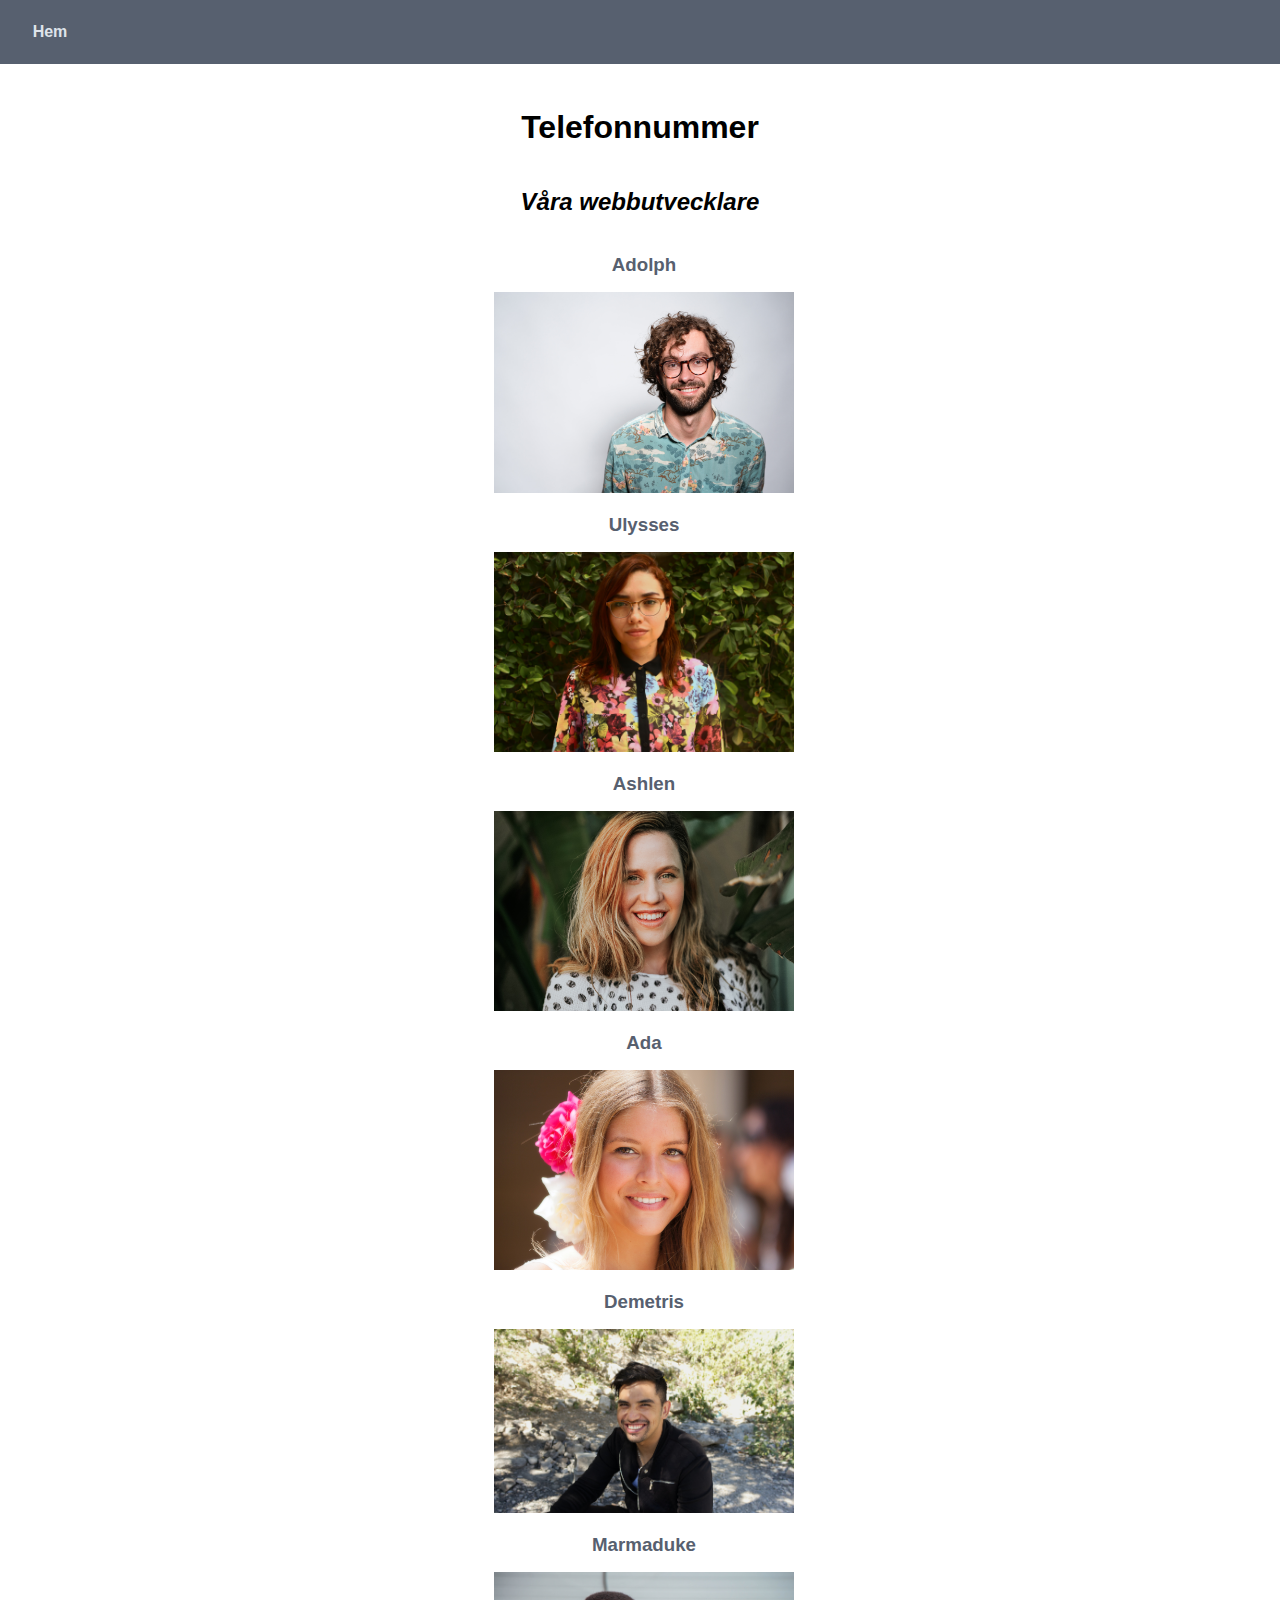
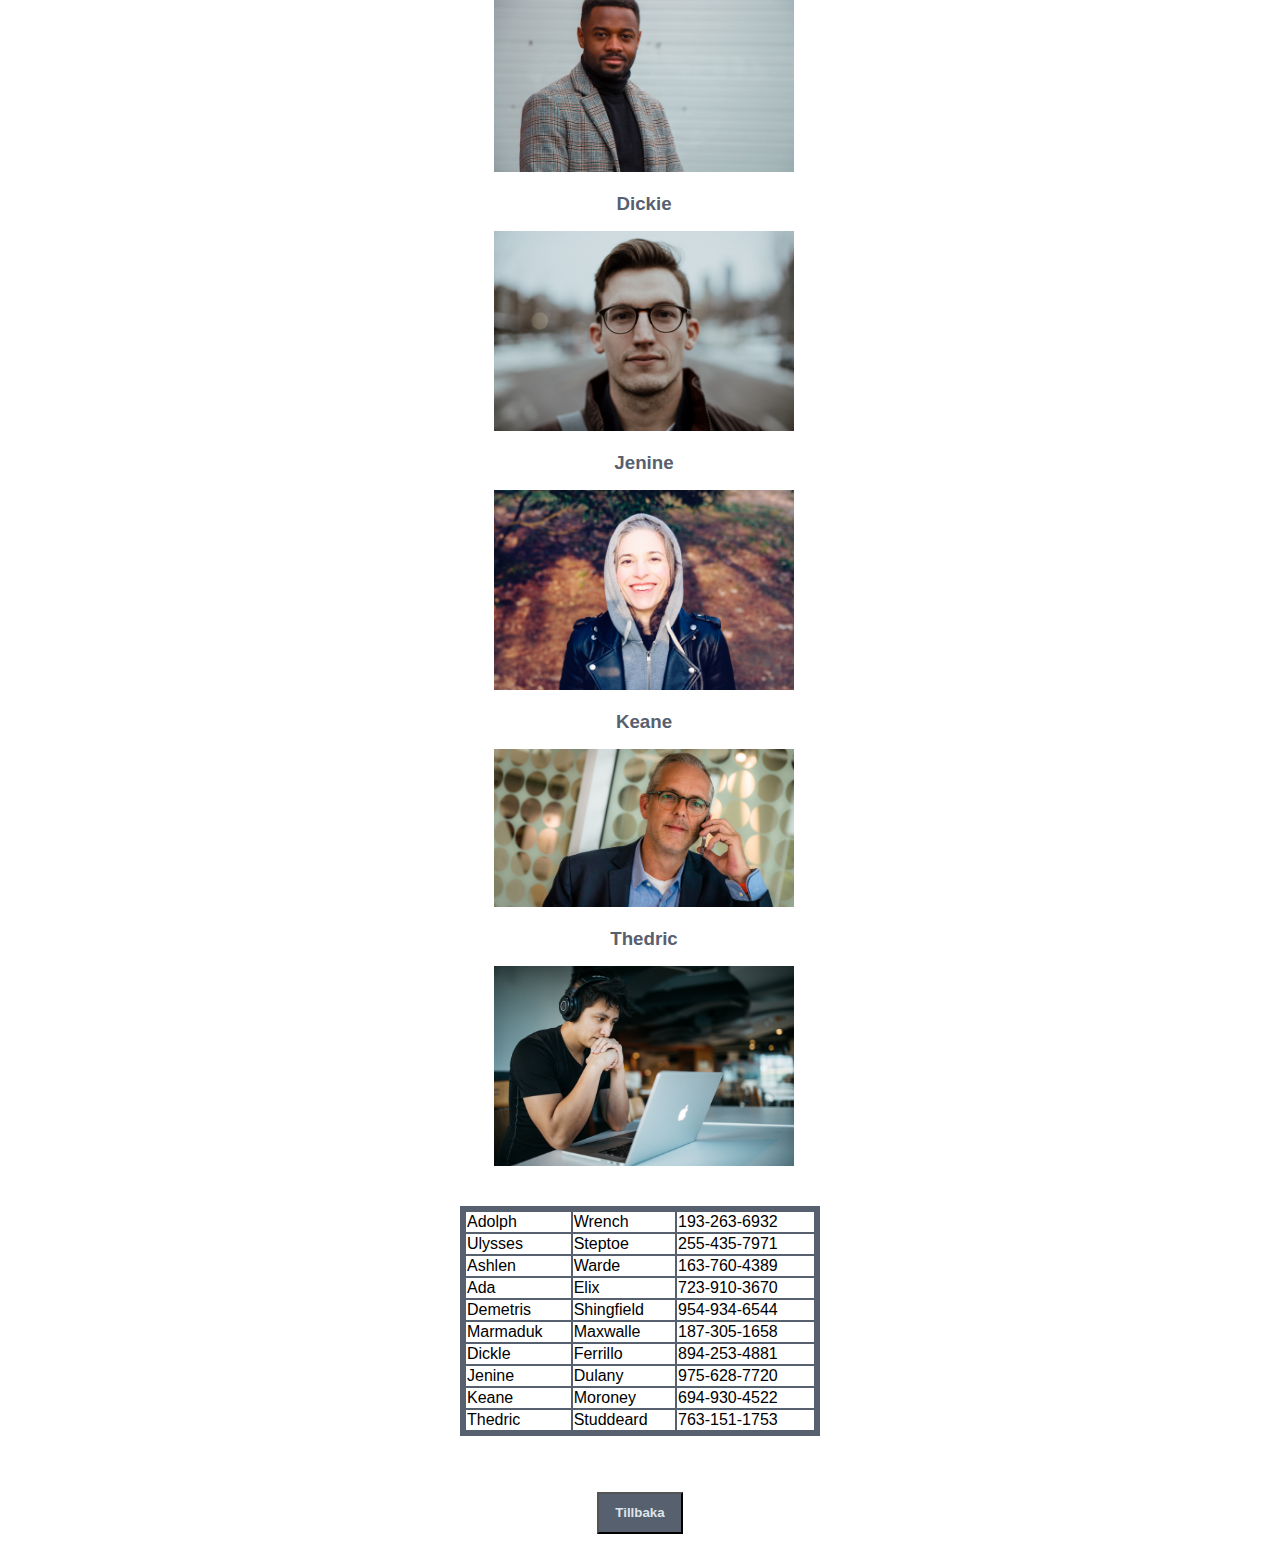
==== katalog.html @ 883cc082 "First commit" ====
<!DOCTYPE html>
<html lang="en">

<head>
    <meta charset="UTF-8">
    <meta http-equiv="X-UA-Compatible" content="IE=edge">
    <meta name="viewport" content="width=device-width, initial-scale=1.0">
    <link rel="stylesheet" type="text/css" href="style.css">
</head>
<header>
    <div class="fullscreen-banner">
        <nav>
            <a href="index.html"><b>Hem</b></a>
</header>

<body>
    <h1>Telefonnummer</h1>
    <h2><i>Våra webbutvecklare</i></h2>
    <h3>Adolph<br>
        <img src="christian-buehner-DItYlc26zVI-unsplash.jpg" width="300px"><br>
        Ulysses<br>
        <img src="andrea-rico-1xzNHDtE8O8-unsplash.jpg" width="300px"><br>
        Ashlen<br>
        <img src="christiana-rivers-O_XIvDy0pcs-unsplash.jpg" width="300px"><br>
        Ada<br>
        <img src="quino-al-6CgkUjUl4og-unsplash.jpg" width="300px"><br>
        Demetris<br>
        <img src="andrea-rico-yHhtT7-A1Xg-unsplash.jpg" width="300px"><br>
        Marmaduke<br>
        <img src="etty-fidele-VNYCIbZju0o-unsplash.jpg" width="300px"><br>
        Dickie<br>
        <img src="gregory-hayes-SCbycmUSAaE-unsplash.jpg" width="300px"><br>
        Jenine<br>
        <img src="marivi-pazos-cvpk5Y4ZWUs-unsplash.jpg" width="300px"><br>
        Keane<br>
        <img src="peter-van-eijk-eiDw0oX8YQQ-unsplash.jpg" width="300px"><br>
        Thedric<br>
        <img src="wes-hicks-4-EeTnaC1S4-unsplash.jpg" width="300px"><br>
    </h3>


    <table width="360" border="5" cellspacing="0" bordercolor="#57606f">
        <tr>
            <td>Adolph</td>
            <td>Wrench</td>
            <td>193-263-6932</td>
        </tr>
        <tr>
            <td>Ulysses</td>
            <td>Steptoe</td>
            <td>255-435-7971</td>
        </tr>
        <tr>
            <td>Ashlen</td>
            <td>Warde</td>
            <td>163-760-4389</td>
        </tr>
        <tr>
            <td>Ada</td>
            <td>Elix</td>
            <td>723-910-3670</td>
        </tr>
        <tr>
            <td>Demetris</td>
            <td>Shingfield</td>
            <td>954-934-6544</td>
        </tr>
        <tr>
            <td>Marmaduk</td>
            <td>Maxwalle</td>
            <td>187-305-1658</td>
        </tr>
        <tr>
            <td>Dickle</td>
            <td>Ferrillo</td>
            <td>894-253-4881</td>
        </tr>
        <tr>
            <td>Jenine</td>
            <td>Dulany</td>
            <td>975-628-7720</td>
        </tr>
        <tr>
            <td>Keane</td>
            <td>Moroney</td>
            <td>694-930-4522</td>
        </tr>
        <tr>
            <td>Thedric</td>
            <td>Studdeard</td>
            <td>763-151-1753</td>
        </tr>
    </table>

    <footer><a href="#"><button class="btn"><b>Tillbaka</b></button></b></a></footer>
</body>
---- style.css ----
* {
    font-family: 'Roboto', sans-serif;
}

h1{
   text-align:center;
}

h2{
    text-align:center;
}
h3{
padding-left:.5rem;
text-align:center;
color:#57606f;
}

a{
    text-decoration: none;
}

body{
    padding-top:5rem;
}

img{
    padding-top: 1rem;
    padding-bottom: 1rem;
    
}

nav{
    width: 100%;
    height: 64px;
    background-color:#57606f;
    color:#dfe4ea;
    display: flex;
    flex-direction: row;
    position: fixed;
    left: 0;
    top: 0;
    z-index: 90;
}

nav a {
    display: flex;
    justify-content: center;
    align-items: center;
    text-decoration: none;
    min-width: 100px;
    color: #dfe4ea;
}
.btn {
    background-color:#57606f;
    color:#dfe4ea;
    height: 42px;
    display: inline-flex;
    justify-content: center;
    align-items: center;
    box-sizing: border-box;
    margin-top:3rem;
    padding-left: 1rem;
    padding-right: 1rem;
    cursor: pointer;
}
table{
    margin-bottom:.5rem;
}


/* MEDIA QUERY DESKTOP */
@media only screen and (min-width: 376px) {

}

h1{
   text-align:center;
}

h2{
    text-align:center;
}
h3{
padding-left:.5rem;
text-align:center;
color:#57606f;
}

a{
    text-decoration: none;
}

body{
    padding-top:5rem;
    display: flex;
    justify-content: center;
    flex-direction: column;
    align-items: center;
}

img{
    padding-top: 1rem;
    padding-bottom: 1rem;
    
}

nav{
    width: 100%;
    height: 64px;
    background-color:#57606f;
    color:#dfe4ea;
    display: flex;
    flex-direction: row;
    position: fixed;
    left: 0;
    top: 0;
    z-index: 90;
}

nav a {
    display: flex;
    justify-content: center;
    align-items: center;
    text-decoration: none;
    min-width: 100px;
    color: #dfe4ea;
}
.btn {
    background-color:#57606f;
    color:#dfe4ea;
    height: 42px;
    display: inline-flex;
    justify-content: center;
    align-items: center;
    box-sizing: border-box;
    padding-left: 1rem;
    padding-right: 1rem;
    cursor: pointer;
}
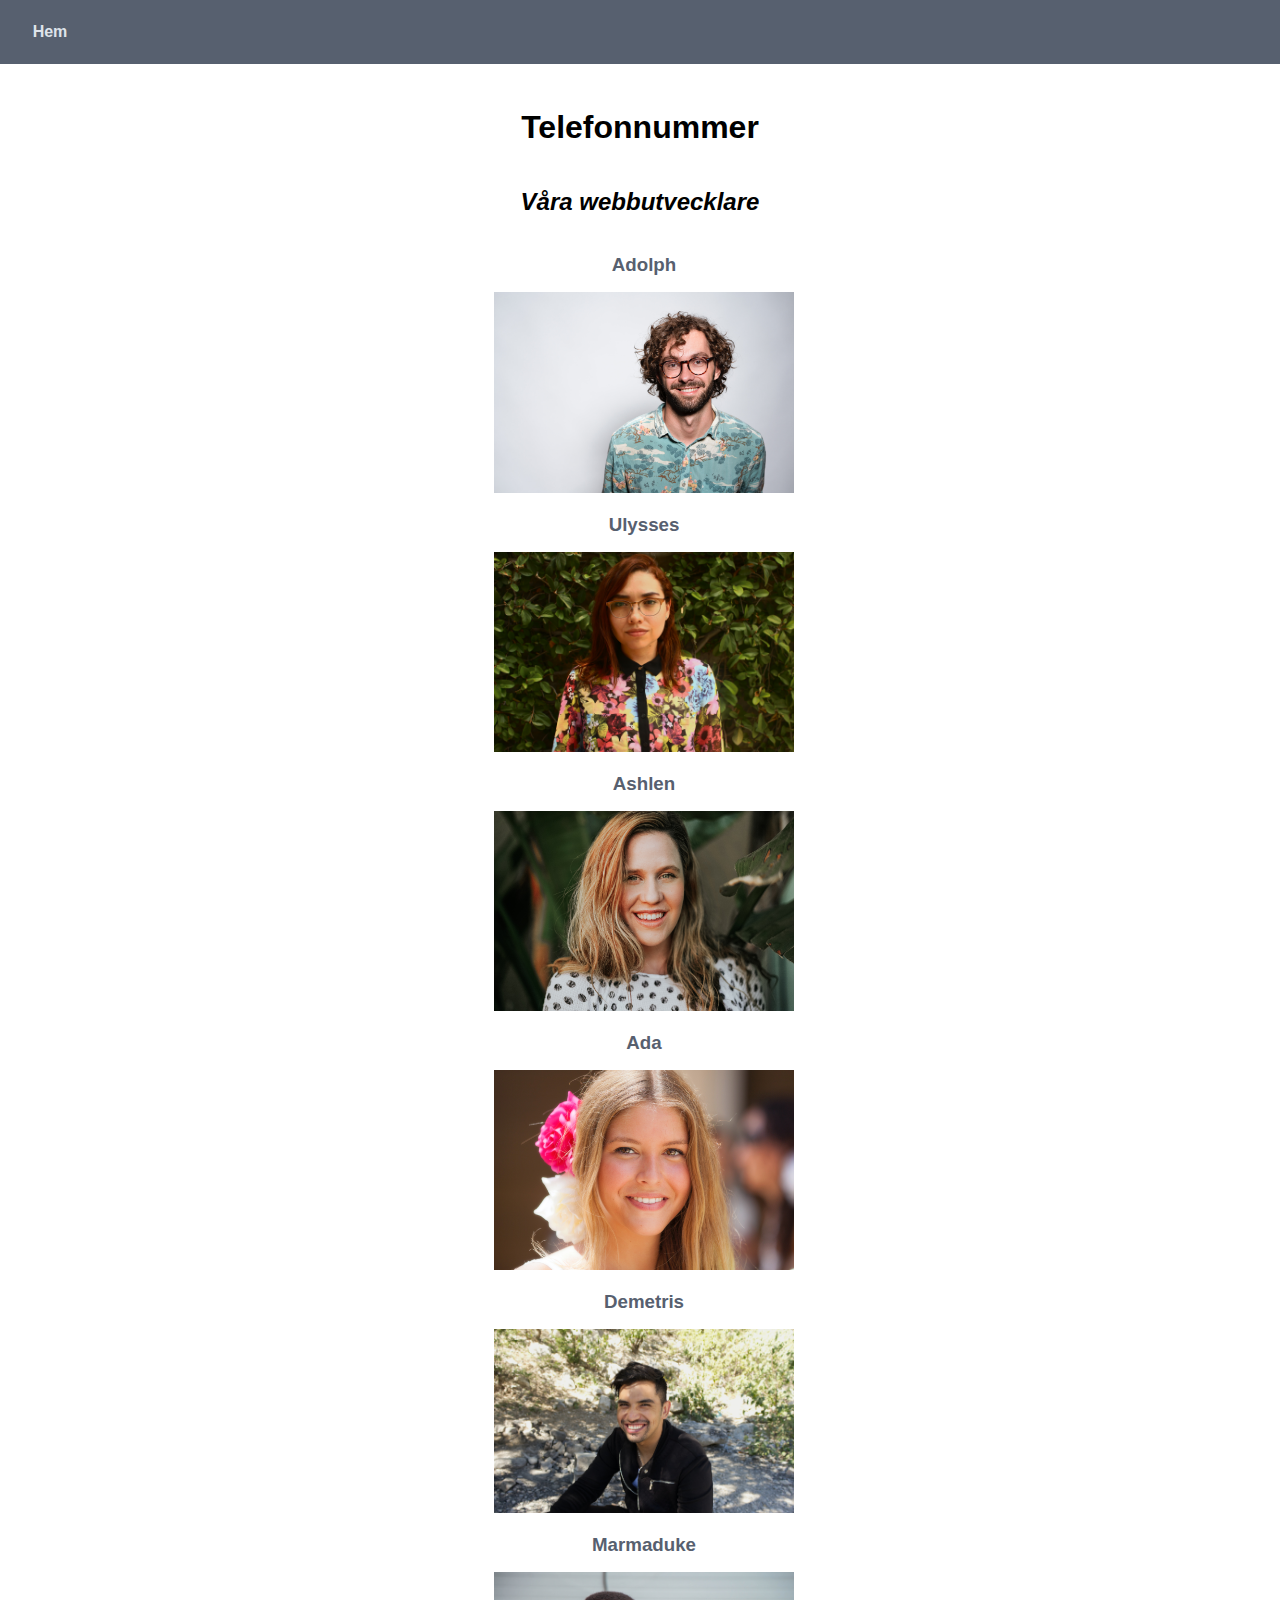
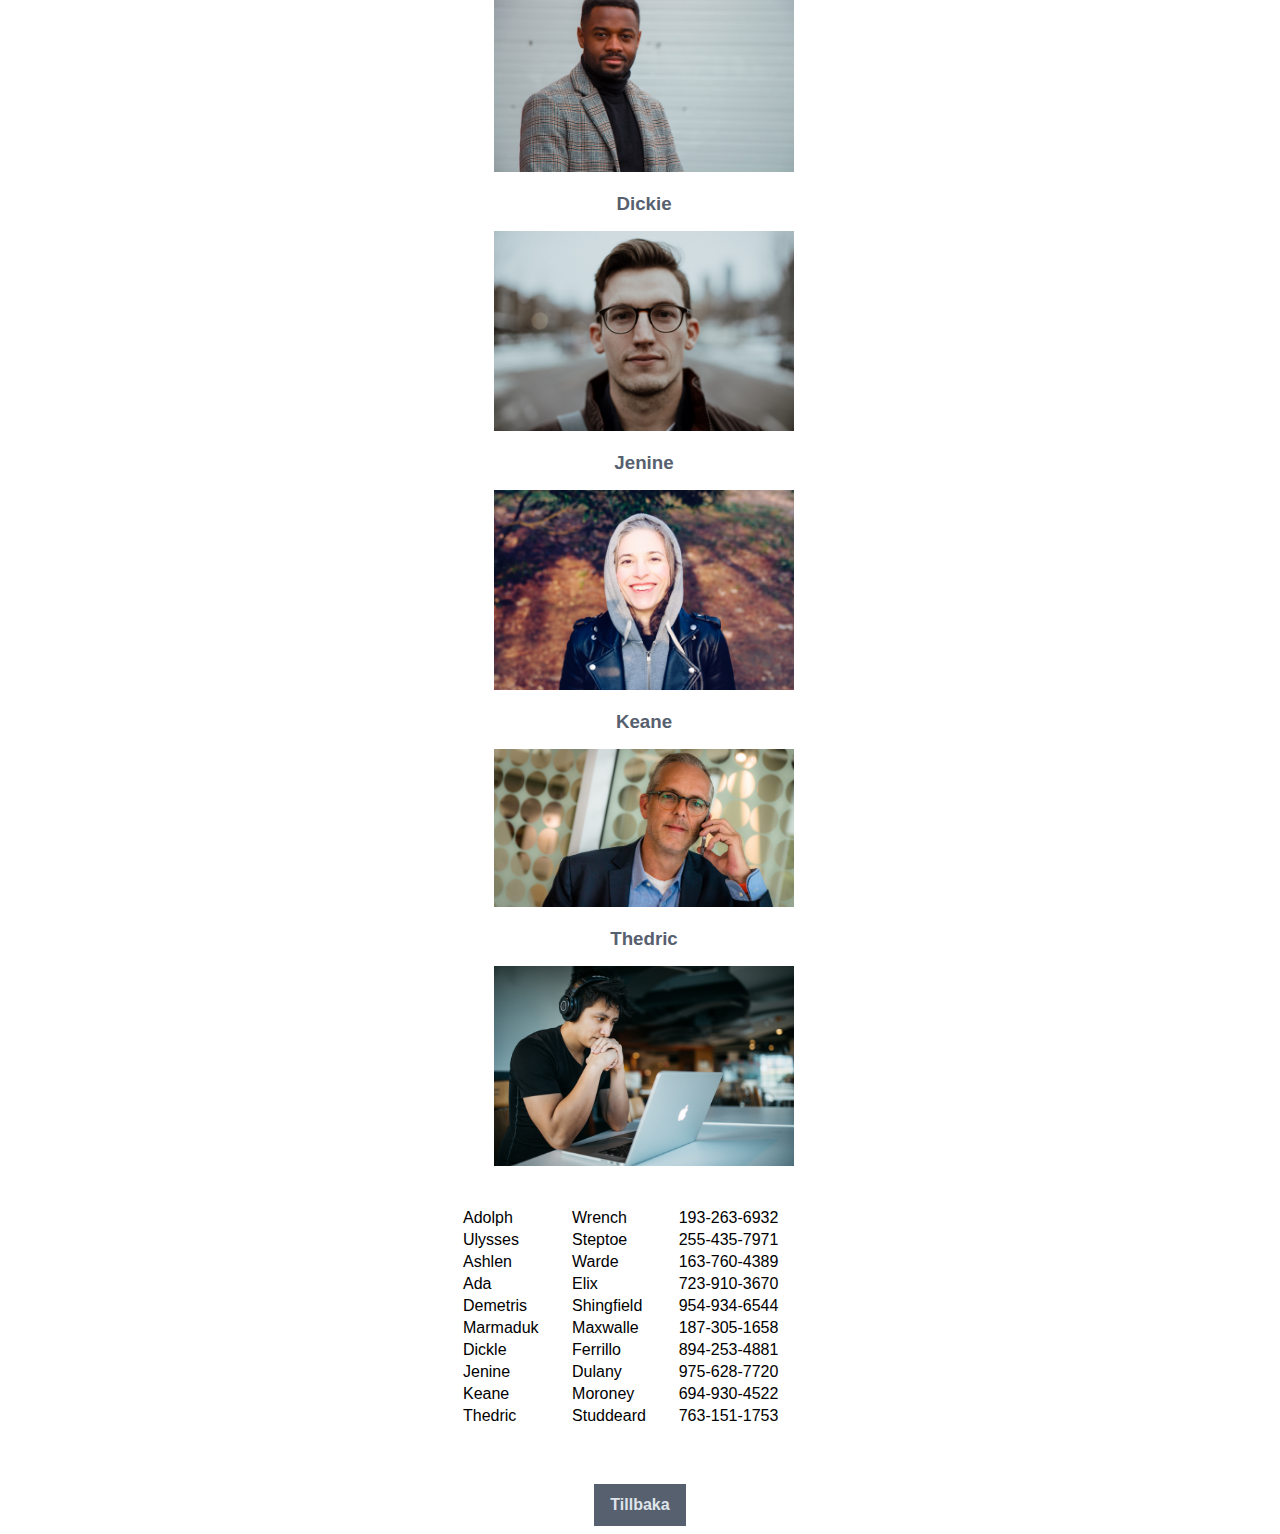
==== commit e4ec6e27: "Second commi" ====
--- a/katalog.html
+++ b/katalog.html
@@ -6,40 +6,42 @@
     <meta http-equiv="X-UA-Compatible" content="IE=edge">
     <meta name="viewport" content="width=device-width, initial-scale=1.0">
     <link rel="stylesheet" type="text/css" href="style.css">
+    <title>Telefonkatalog</title>
 </head>
+<body>
 <header>
     <div class="fullscreen-banner">
         <nav>
             <a href="index.html"><b>Hem</b></a>
+        </nav>
+    </div>
 </header>
-
-<body>
     <h1>Telefonnummer</h1>
     <h2><i>Våra webbutvecklare</i></h2>
     <h3>Adolph<br>
-        <img src="christian-buehner-DItYlc26zVI-unsplash.jpg" width="300px"><br>
+        <img alt="pic1" src="christian-buehner-DItYlc26zVI-unsplash.jpg" width="300"><br>
         Ulysses<br>
-        <img src="andrea-rico-1xzNHDtE8O8-unsplash.jpg" width="300px"><br>
+        <img alt="pic2" src="andrea-rico-1xzNHDtE8O8-unsplash.jpg" width="300"><br>
         Ashlen<br>
-        <img src="christiana-rivers-O_XIvDy0pcs-unsplash.jpg" width="300px"><br>
+        <img alt="pic3" src="christiana-rivers-O_XIvDy0pcs-unsplash.jpg" width="300"><br>
         Ada<br>
-        <img src="quino-al-6CgkUjUl4og-unsplash.jpg" width="300px"><br>
+        <img alt="pic4" src="quino-al-6CgkUjUl4og-unsplash.jpg" width="300"><br>
         Demetris<br>
-        <img src="andrea-rico-yHhtT7-A1Xg-unsplash.jpg" width="300px"><br>
+        <img alt="pic5" src="andrea-rico-yHhtT7-A1Xg-unsplash.jpg" width="300"><br>
         Marmaduke<br>
-        <img src="etty-fidele-VNYCIbZju0o-unsplash.jpg" width="300px"><br>
+        <img alt="pic6" src="etty-fidele-VNYCIbZju0o-unsplash.jpg" width="300"><br>
         Dickie<br>
-        <img src="gregory-hayes-SCbycmUSAaE-unsplash.jpg" width="300px"><br>
+        <img alt="pic7" src="gregory-hayes-SCbycmUSAaE-unsplash.jpg" width="300"><br>
         Jenine<br>
-        <img src="marivi-pazos-cvpk5Y4ZWUs-unsplash.jpg" width="300px"><br>
+        <img alt="pic8" src="marivi-pazos-cvpk5Y4ZWUs-unsplash.jpg" width="300"><br>
         Keane<br>
-        <img src="peter-van-eijk-eiDw0oX8YQQ-unsplash.jpg" width="300px"><br>
+        <img alt="pic9" src="peter-van-eijk-eiDw0oX8YQQ-unsplash.jpg" width="300"><br>
         Thedric<br>
-        <img src="wes-hicks-4-EeTnaC1S4-unsplash.jpg" width="300px"><br>
+        <img alt="pic10" src="wes-hicks-4-EeTnaC1S4-unsplash.jpg" width="300"><br>
     </h3>
 
 
-    <table width="360" border="5" cellspacing="0" bordercolor="#57606f">
+    <table>
         <tr>
             <td>Adolph</td>
             <td>Wrench</td>
@@ -92,5 +94,7 @@
         </tr>
     </table>
 
-    <footer><a href="#"><button class="btn"><b>Tillbaka</b></button></b></a></footer>
+    <footer>
+        <a href="#" class="btn"><b>Tillbaka</b></a>
+    </footer>
 </body>--- a/style.css
+++ b/style.css
@@ -65,7 +65,12 @@
     cursor: pointer;
 }
 table{
+    width: 360px;
     margin-bottom:.5rem;
+    border-color:#57606f;
+    border:5px;
+    cellspacing:0px;
+
 }
 
 
